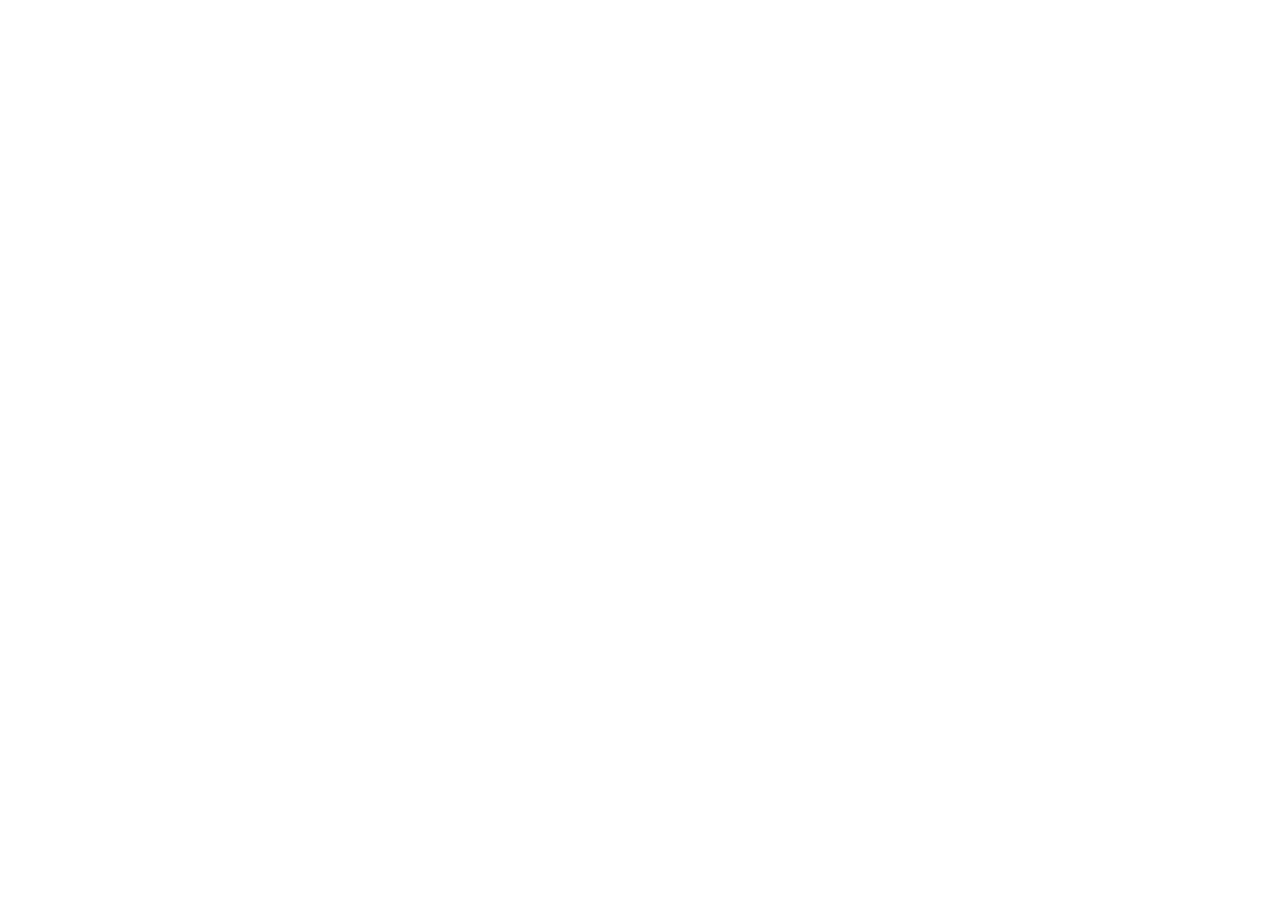
==== patrikdavila.html @ 9a2278ef "patrick" ====
<!DOCTYPE html>
<html lang="en">
<head>
    <meta charset="UTF-8">
    <meta name="viewport" content="width=device-width, initial-scale=1.0">
    <title>alumno patrick fasavi davila</title>
</head>
<body>
    
</body>
</html>
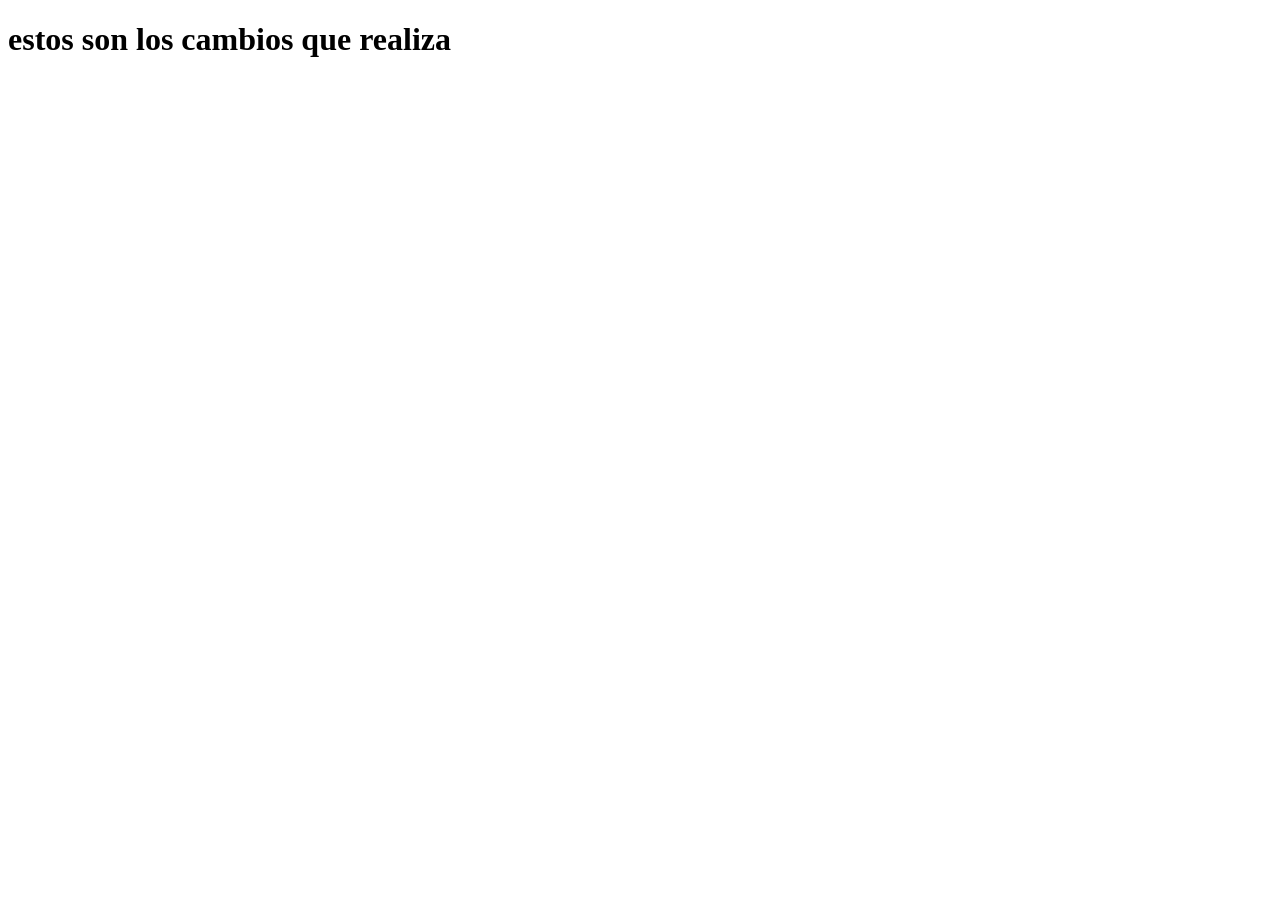
==== commit 38410f7a: "estos son los cambios realizado" ====
--- a/patrikdavila.html
+++ b/patrikdavila.html
@@ -6,6 +6,6 @@
     <title>alumno patrick fasavi davila</title>
 </head>
 <body>
-    
+    <h1>estos son los cambios que realiza</h1>
 </body>
 </html>
